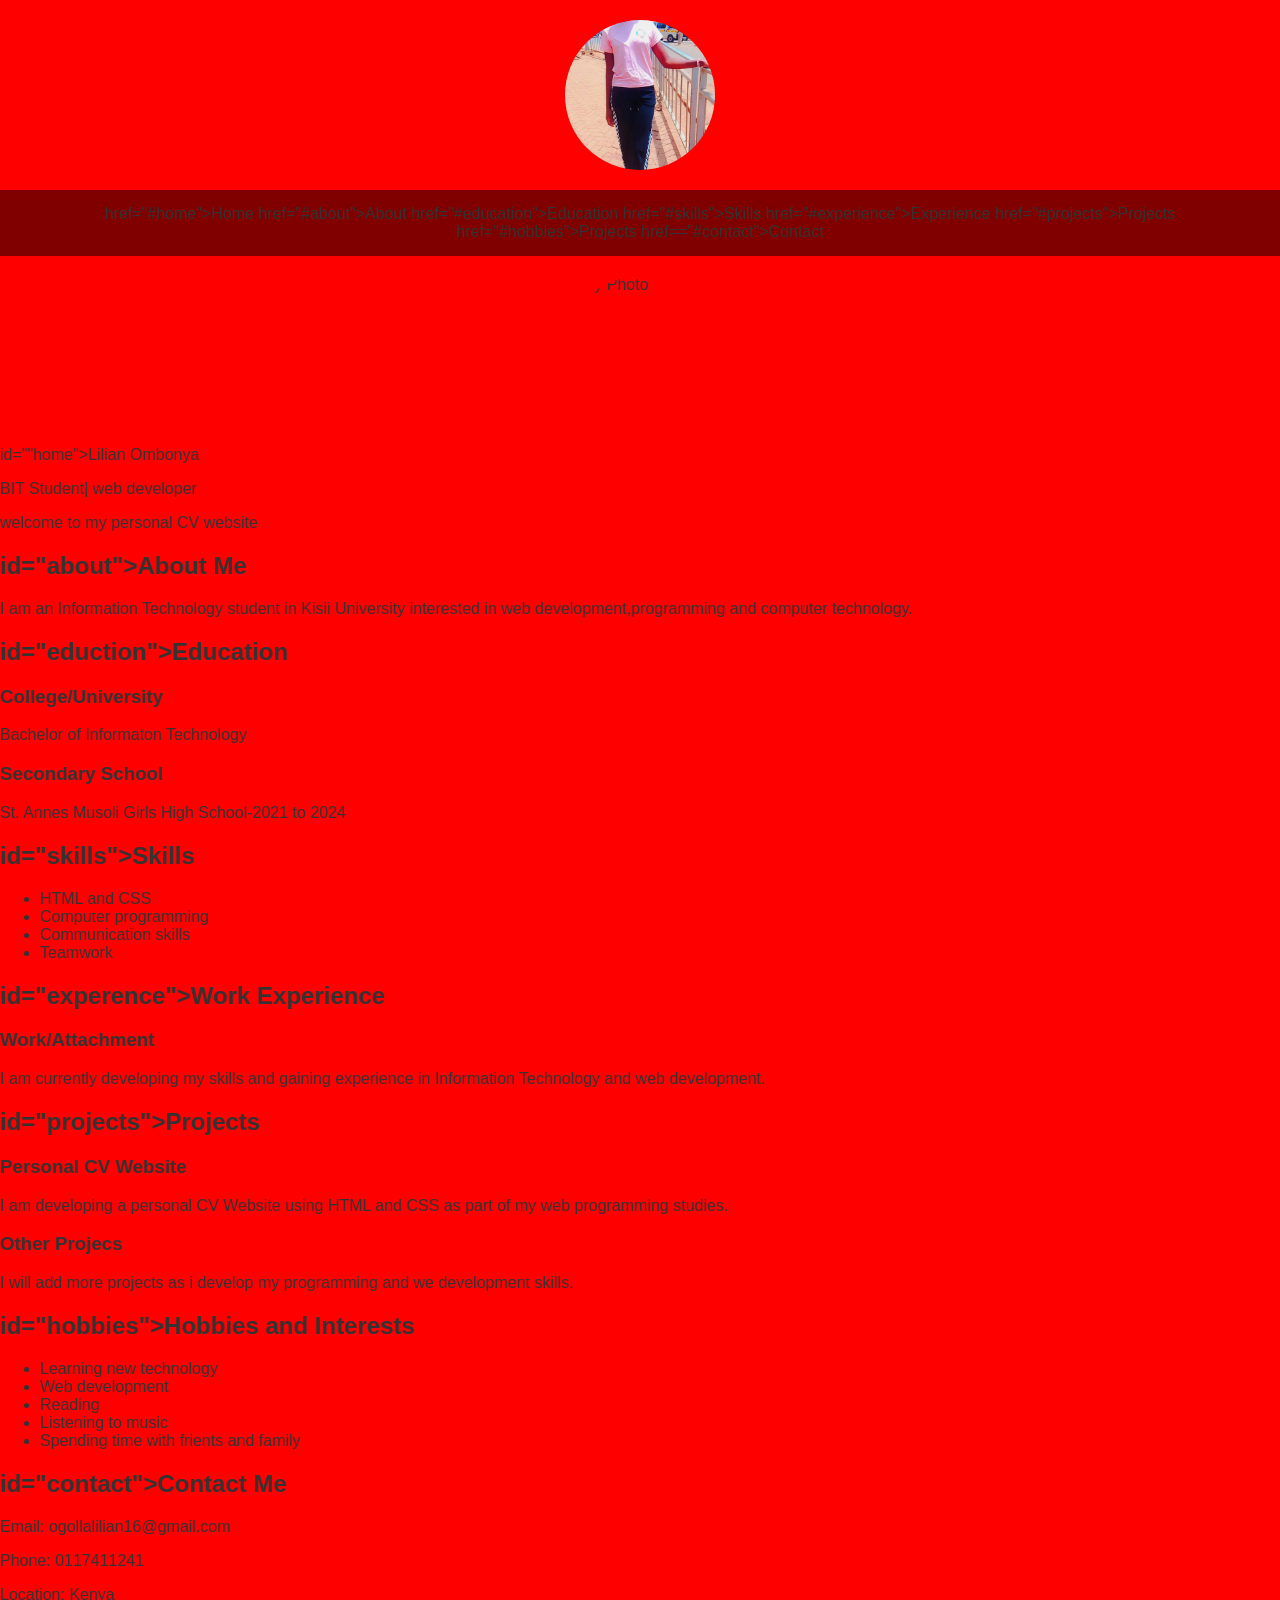
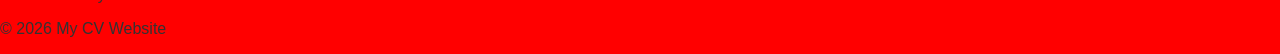
==== index.html @ 98caa649 "Update index.html" ====
<!DOCTYPE html>
<html lang="en">
<head>
    <meta charset="UTF-8">
    <meta name="viewport" content="width=device-width, initial-scale=1.0">
    <title>My CV Website</title>
    <link rel="stylesheet" href="style.css">
</head>
<body>
    <img src="IMG-20260823-WA0031.jpg" alt="My Photo">
    <nav>
        <a> href="#home">Home</a>
        <a> href="#about">About</a>
        <a> href="#education">Education</a>
        <a> href="#skills">Skills</a>
        <a> href="#experience">Experience</a>
        <a> href="#projects">Projects</a>
        <a> href="#hobbies">Projects</a>
        <a> href=="#contact">Contact</a>
    </nav>
    <img src="images/IMG-20260823-WA0031.jpg" alt="My Photo"
    <h1> id=""home">Lilian Ombonya</h1>
    <p>BIT Student| web developer</p>
    <p>welcome to my personal CV website</p>
    <h2> id="about">About Me</h2>
    <p>I am an Information Technology student in Kisii University interested in web development,programming and computer technology.</p>
    <h2> id="eduction">Education</h2>
    <h3>College/University</h3>
    <p>Bachelor of Informaton Technology</p>
    <h3>Secondary School</h3>
    <p>St. Annes Musoli Girls High School-2021 to 2024</p>
    <h2> id="skills">Skills</h2>
    <ul>
        <li>HTML and CSS</li>
        <li>Computer programming</li>
        <li>Communication skills</li>
        <li>Teamwork</li>
    </ul>
    <h2> id="experence">Work Experience</h2>
    <h3>Work/Attachment</h3>
    <p>I am currently developing my skills and gaining experience in Information Technology and web development.</p>
    <h2> id="projects">Projects</h2>
    <h3>Personal CV Website</h3>
    <p>I am developing a personal CV Website using HTML and CSS as part of my web programming studies.</p>
    <h3>Other Projecs</h3>
    <p>I will add more projects as i develop my programming and we development skills.</p>
    <h2> id="hobbies">Hobbies and Interests</h2>
    <ul>
        <li>Learning new technology</li>
        <li>Web development</li>
        <li>Reading</li>
        <li>Listening to music</li>
        <li>Spending time with frients and family</li>
    </ul>
    <h2> id="contact">Contact Me</h2>
    <p>Email: ogollalilian16@gmail.com</p>
    <p>Phone: 0117411241</p>
    <p>Location: Kenya</p>
    <footer>
        <p>&copy; 2026 My CV Website</p>
    </footer>


</body>
</html>
---- style.css ----
body {
    font-family: Arial,sans-serif;
    margin: 0;
    background-color: red;
    color: #333;
}
nav {
    background-color: #800000;
    padding: 15px;
    text-align: center;
}
section {
    background-color: white;
    margin: 20px;
    padding: 25px;
    border-radius: 10px;
    box-shadow: 0 2px 8px;
rgba(0,0,0,0.2);
}
nav a:hover  {
    color: red;
    text-decoration: none;
    margin: 15px;
    font-weight: bold;
    display: inline-block;
}
img {
    width: 150px;
    height: 150px;
    object-fit: cover;
    border-radius: 50%;
    display: block;
    margin: 20px auto;

}
h1 {
    text-align: center;
    font-size: 32px;
}
h1 + p{
    text-align: center;
    font-size:  18px;
    font-weight: bold;

}
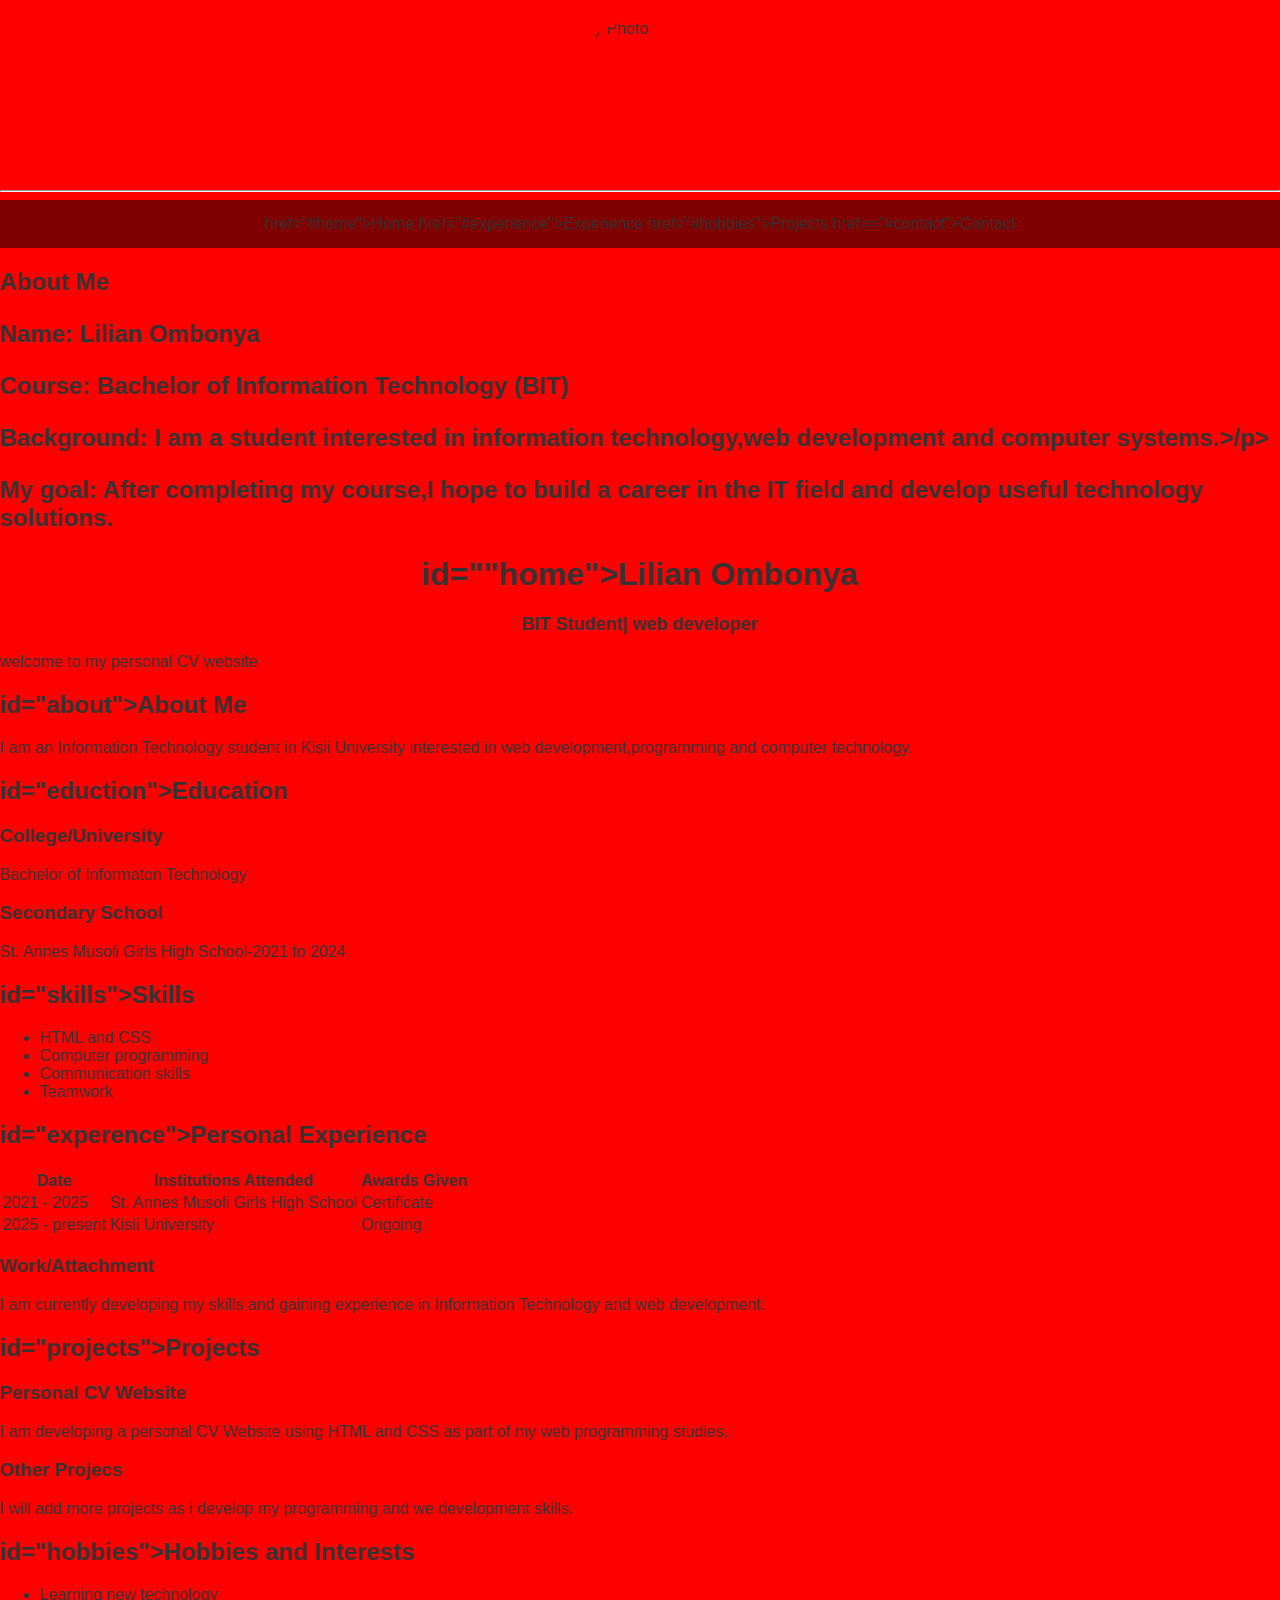
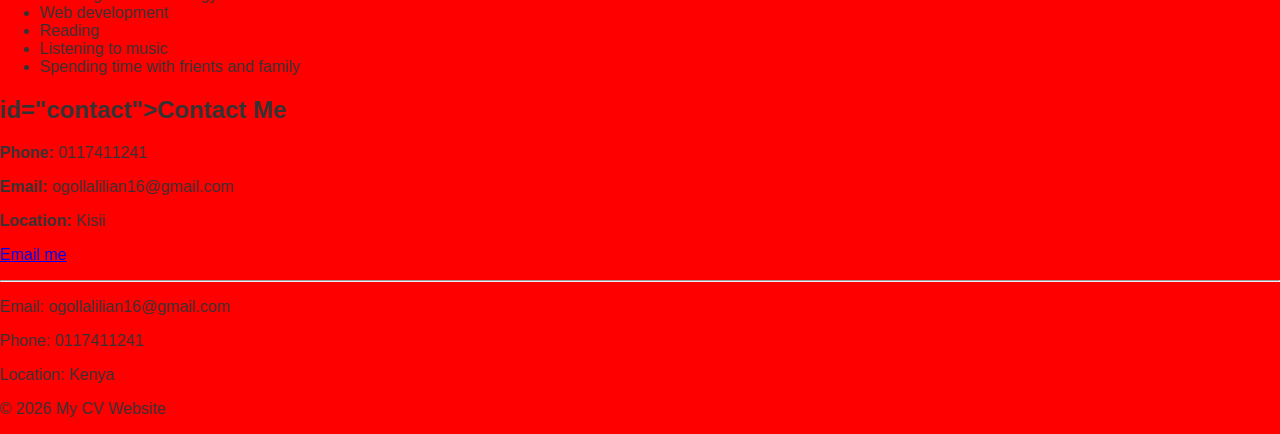
==== commit 858cda9e: "Update index.html" ====
--- a/index.html
+++ b/index.html
@@ -7,18 +7,22 @@
     <link rel="stylesheet" href="style.css">
 </head>
 <body>
-    <img src="IMG-20260823-WA0031.jpg" alt="My Photo">
+    <img src="images/IMG-20260823-WA0031.jpg" alt="My Photo"style="width: 150px; height: 150px; border-radius: 50%; object-fit: cover;">
+	<hr>
     <nav>
         <a> href="#home">Home</a>
-        <a> href="#about">About</a>
-        <a> href="#education">Education</a>
-        <a> href="#skills">Skills</a>
         <a> href="#experience">Experience</a>
-        <a> href="#projects">Projects</a>
         <a> href="#hobbies">Projects</a>
         <a> href=="#contact">Contact</a>
     </nav>
-    <img src="images/IMG-20260823-WA0031.jpg" alt="My Photo"
+    
+	
+	<h2>About Me<h2>
+	<p><strong>Name:</strong> Lilian Ombonya</p>
+	<p><strong>Course:</strong> Bachelor of Information Technology (BIT)</P>
+	<p><strong>Background:</strong> I am a student interested in information technology,web development and computer systems.>/p>
+	<p><strong>My goal:</strong> After completing my course,I hope to build a career in the IT field and develop useful technology solutions.</p>
+	
     <h1> id=""home">Lilian Ombonya</h1>
     <p>BIT Student| web developer</p>
     <p>welcome to my personal CV website</p>
@@ -36,7 +40,27 @@
         <li>Communication skills</li>
         <li>Teamwork</li>
     </ul>
-    <h2> id="experence">Work Experience</h2>
+    <h2> id="experence">Personal Experience</h2>
+	<table>
+		<tr>
+			<th>Date</th>
+			<th>Institutions Attended</th>
+			<th>Awards Given</th>
+		</tr>
+		
+		<tr>
+			<td>2021 - 2025</td>
+			<td>St. Annes Musoli Girls High School</td>
+			<td>Certificate</td>
+		</tr>
+		
+		<tr>
+			<td>2025 - present</td>
+			<td>Kisii University</td>
+			<td>Ongoing</td>
+		</tr>
+	</table>
+		
     <h3>Work/Attachment</h3>
     <p>I am currently developing my skills and gaining experience in Information Technology and web development.</p>
     <h2> id="projects">Projects</h2>
@@ -53,6 +77,16 @@
         <li>Spending time with frients and family</li>
     </ul>
     <h2> id="contact">Contact Me</h2>
+	<p><strong>Phone:</strong> 0117411241</p>
+	<p><strong>Email:</strong> ogollalilian16@gmail.com<p/>
+	<p><strong>Location:</strong> Kisii</p>
+	
+	<p>
+		<a href="mailto:ogollalilian16@gmail.com">Email me</a>
+	</p>
+	
+	
+	<hr>
     <p>Email: ogollalilian16@gmail.com</p>
     <p>Phone: 0117411241</p>
     <p>Location: Kenya</p>
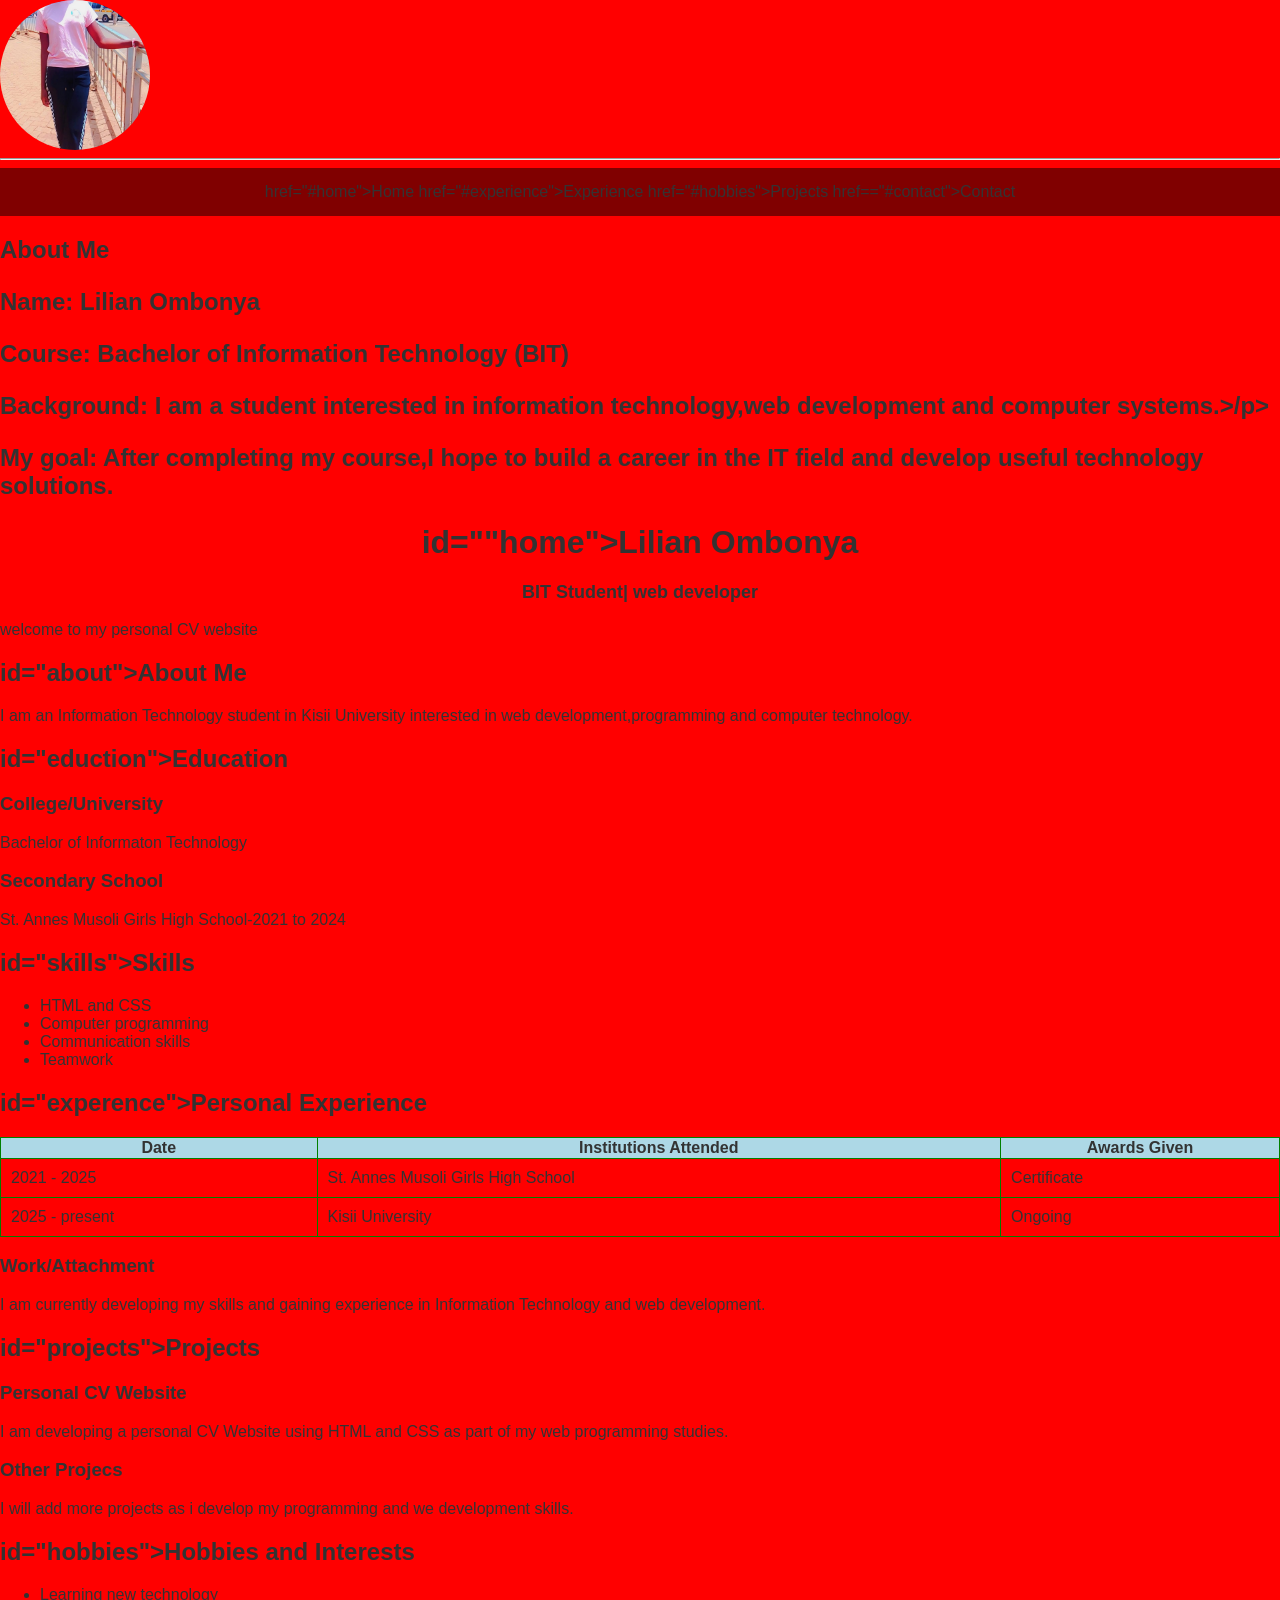
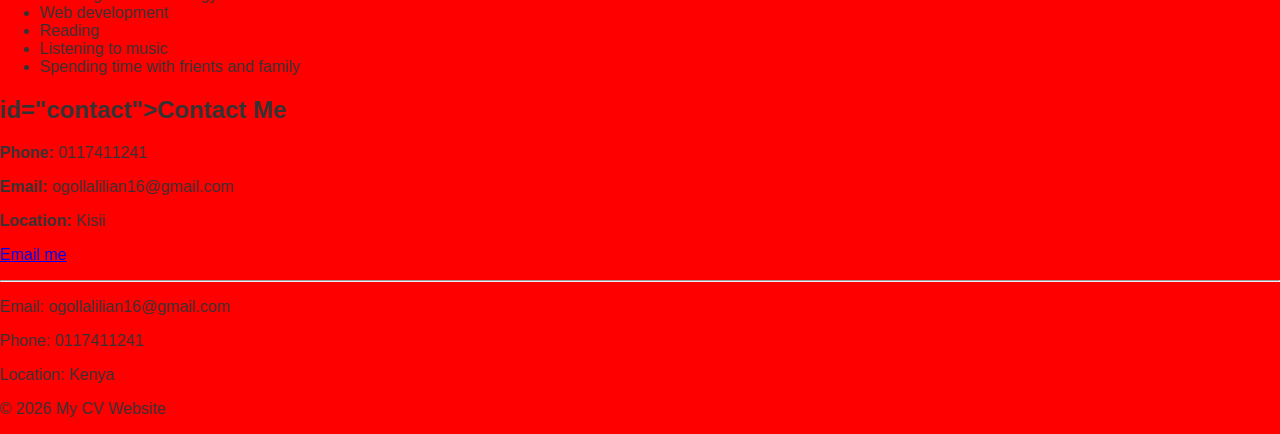
==== commit 3c87a772: "Update index.html" ====
--- a/index.html
+++ b/index.html
@@ -7,7 +7,7 @@
     <link rel="stylesheet" href="style.css">
 </head>
 <body>
-    <img src="images/IMG-20260823-WA0031.jpg" alt="My Photo"style="width: 150px; height: 150px; border-radius: 50%; object-fit: cover;">
+    <img src="IMG-20260823-WA0031.jpg" alt="My Photo"style="width: 150px; height: 150px; border-radius: 50%; object-fit: cover;">
 	<hr>
     <nav>
         <a> href="#home">Home</a>
--- a/style.css
+++ b/style.css
@@ -28,9 +28,9 @@
     width: 150px;
     height: 150px;
     object-fit: cover;
-    border-radius: 50%;
     display: block;
-    margin: 20px auto;
+    margin-left: 0;
+	margim right:auto;
 
 }
 h1 {
@@ -41,5 +41,18 @@
     text-align: center;
     font-size:  18px;
     font-weight: bold;
-
 }
+table {
+	width: 100%;
+	border-collapse: collapse;
+}
+table,th,td {
+	border: 1px solid green;
+}
+th {
+	background-color: lightblue;
+	padding: 10 px;
+}
+ td {
+	padding: 10px;
+}
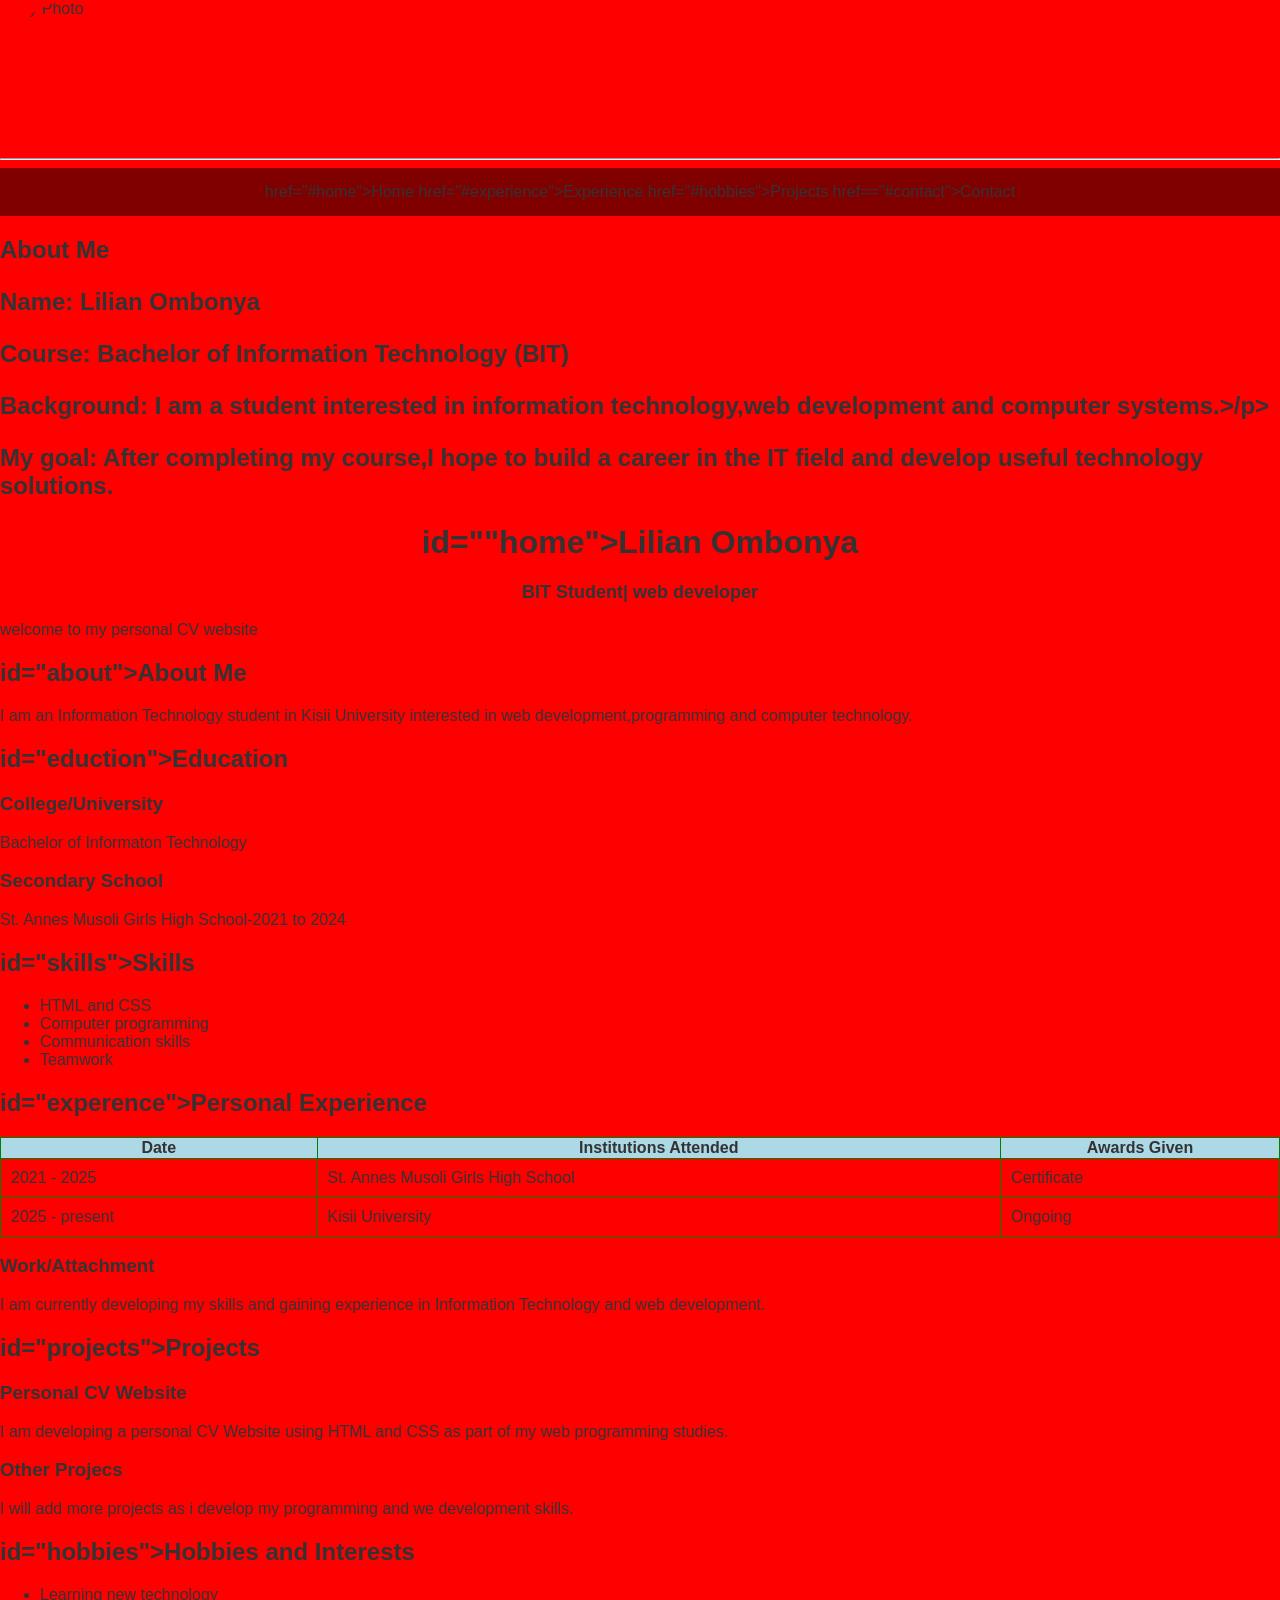
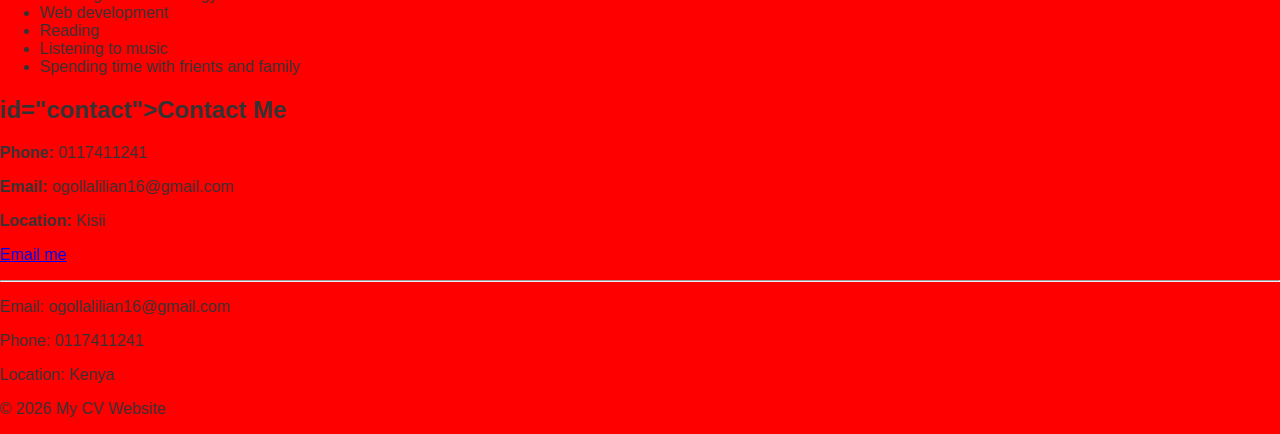
==== commit bb6e70f3: "Update index.html" ====
--- a/index.html
+++ b/index.html
@@ -7,7 +7,7 @@
     <link rel="stylesheet" href="style.css">
 </head>
 <body>
-    <img src="IMG-20260823-WA0031.jpg" alt="My Photo"style="width: 150px; height: 150px; border-radius: 50%; object-fit: cover;">
+    <img src="image/IMG-20260823-WA0031.jpg" alt="My Photo"style="width: 150px; height: 150px; border-radius: 50%; object-fit: cover;">
 	<hr>
     <nav>
         <a> href="#home">Home</a>
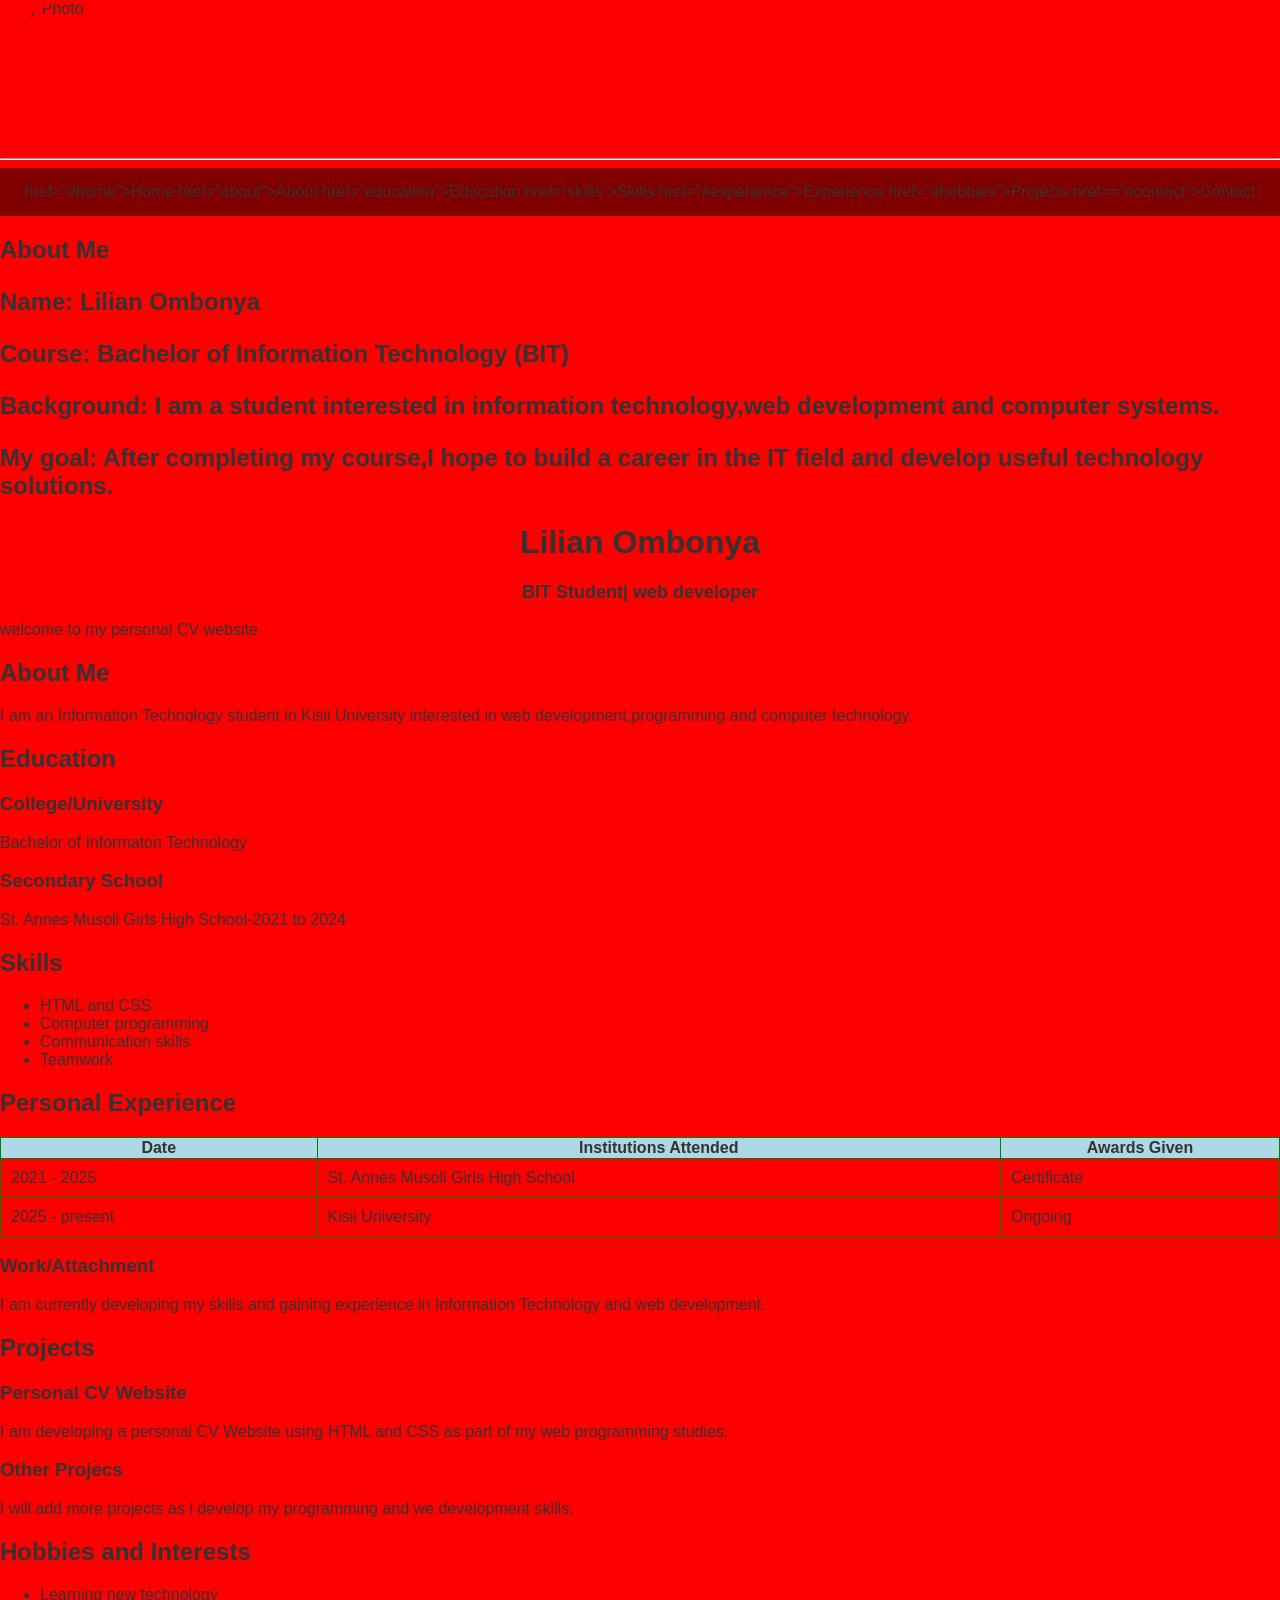
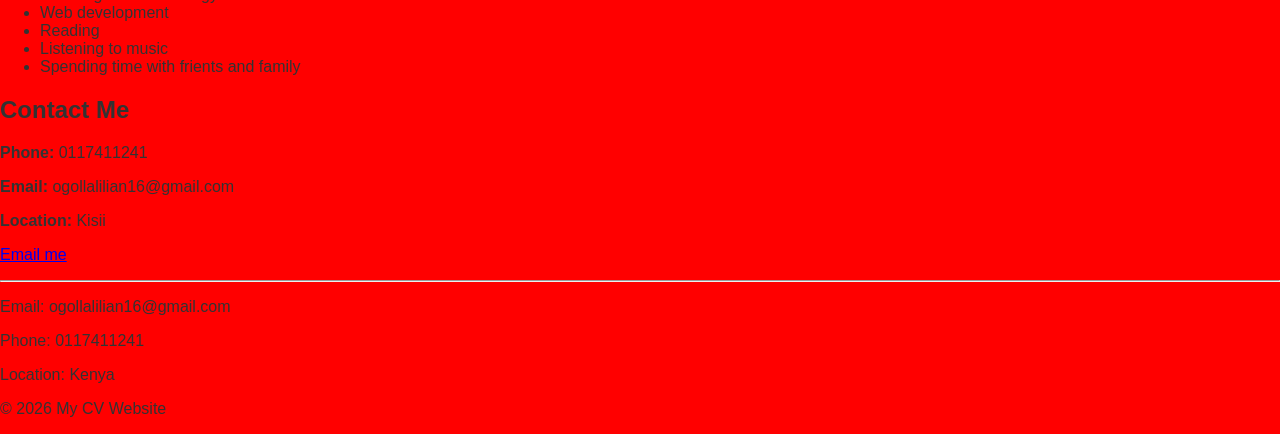
==== commit 62c9d1da: "Update index.html" ====
--- a/index.html
+++ b/index.html
@@ -7,45 +7,49 @@
     <link rel="stylesheet" href="style.css">
 </head>
 <body>
-    <img src="image/IMG-20260823-WA0031.jpg" alt="My Photo"style="width: 150px; height: 150px; border-radius: 50%; object-fit: cover;">
+    <img src="images/IMG-20260823-WA0031.jpg" alt="My Photo"style="width: 150px; height: 150px; border-radius: 50%; object-fit: cover;">
 	<hr>
     <nav>
         <a> href="#home">Home</a>
+		<a> href="about">About</a>
+		<a> href="education">Education</a>
+		<a> href="skills">Skills</a>
         <a> href="#experience">Experience</a>
         <a> href="#hobbies">Projects</a>
         <a> href=="#contact">Contact</a>
+		
     </nav>
     
 	
 	<h2>About Me<h2>
 	<p><strong>Name:</strong> Lilian Ombonya</p>
 	<p><strong>Course:</strong> Bachelor of Information Technology (BIT)</P>
-	<p><strong>Background:</strong> I am a student interested in information technology,web development and computer systems.>/p>
+	<p><strong>Background:</strong> I am a student interested in information technology,web development and computer systems.</p>
 	<p><strong>My goal:</strong> After completing my course,I hope to build a career in the IT field and develop useful technology solutions.</p>
 	
-    <h1> id=""home">Lilian Ombonya</h1>
+    <h1 id="home">Lilian Ombonya</h1>
     <p>BIT Student| web developer</p>
     <p>welcome to my personal CV website</p>
-    <h2> id="about">About Me</h2>
+    <h2 id="about">About Me</h2>
     <p>I am an Information Technology student in Kisii University interested in web development,programming and computer technology.</p>
-    <h2> id="eduction">Education</h2>
+    <h2 id="eduction">Education</h2>
     <h3>College/University</h3>
     <p>Bachelor of Informaton Technology</p>
     <h3>Secondary School</h3>
     <p>St. Annes Musoli Girls High School-2021 to 2024</p>
-    <h2> id="skills">Skills</h2>
+    <h2 id="skills">Skills</h2>
     <ul>
         <li>HTML and CSS</li>
         <li>Computer programming</li>
         <li>Communication skills</li>
         <li>Teamwork</li>
     </ul>
-    <h2> id="experence">Personal Experience</h2>
+    <h2 id="experence">Personal Experience</h2>
 	<table>
 		<tr>
-			<th>Date</th>
-			<th>Institutions Attended</th>
-			<th>Awards Given</th>
+			<th style="background-color:lightblue;">Date</th>
+			<th style="background-color:lightblue;">Institutions Attended</th>
+			<th style="background-color:lightblue;">Awards Given</th>
 		</tr>
 		
 		<tr>
@@ -63,12 +67,12 @@
 		
     <h3>Work/Attachment</h3>
     <p>I am currently developing my skills and gaining experience in Information Technology and web development.</p>
-    <h2> id="projects">Projects</h2>
+    <h2 id="projects">Projects</h2>
     <h3>Personal CV Website</h3>
     <p>I am developing a personal CV Website using HTML and CSS as part of my web programming studies.</p>
     <h3>Other Projecs</h3>
     <p>I will add more projects as i develop my programming and we development skills.</p>
-    <h2> id="hobbies">Hobbies and Interests</h2>
+    <h2 id="hobbies">Hobbies and Interests</h2>
     <ul>
         <li>Learning new technology</li>
         <li>Web development</li>
@@ -76,7 +80,7 @@
         <li>Listening to music</li>
         <li>Spending time with frients and family</li>
     </ul>
-    <h2> id="contact">Contact Me</h2>
+    <h2 id="contact">Contact Me</h2>
 	<p><strong>Phone:</strong> 0117411241</p>
 	<p><strong>Email:</strong> ogollalilian16@gmail.com<p/>
 	<p><strong>Location:</strong> Kisii</p>
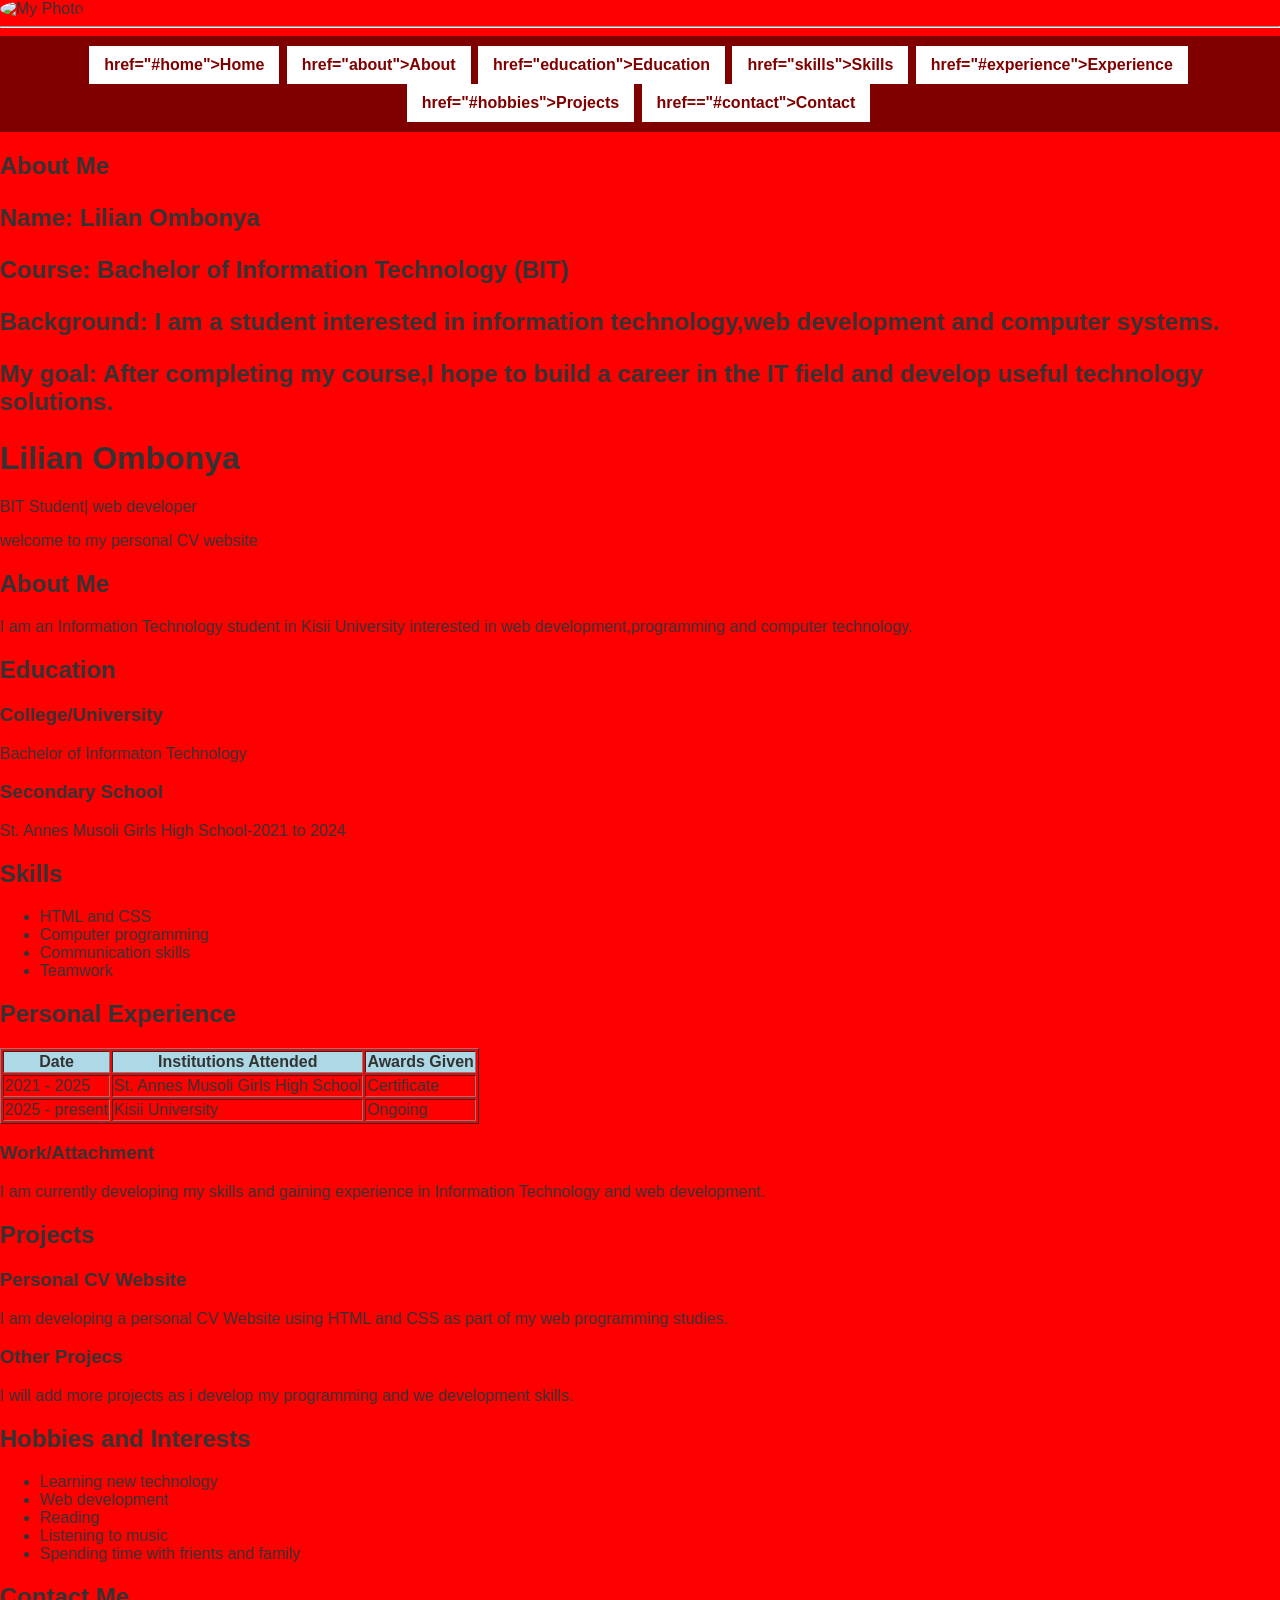
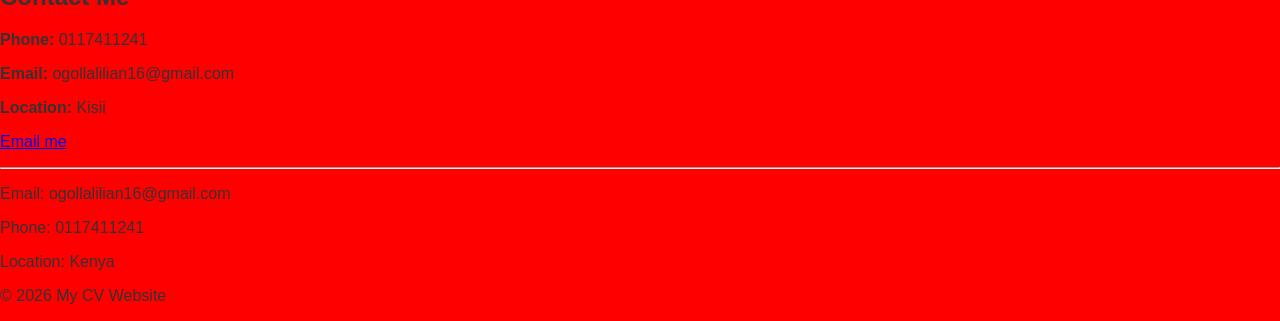
==== commit 048b3b37: "Update index.html" ====
--- a/index.html
+++ b/index.html
@@ -45,7 +45,7 @@
         <li>Teamwork</li>
     </ul>
     <h2 id="experence">Personal Experience</h2>
-	<table>
+	<table border="1">
 		<tr>
 			<th style="background-color:lightblue;">Date</th>
 			<th style="background-color:lightblue;">Institutions Attended</th>
--- a/style.css
+++ b/style.css
@@ -6,9 +6,25 @@
 }
 nav {
     background-color: #800000;
-    padding: 15px;
+    padding: 10px;
     text-align: center;
 }
+nav a {
+	display: inline-block;
+	background-color: white;
+	color: #800000;
+	text-decoration: none;
+	padding: 10px 15px;
+	margin-right: 3px;
+	border: 5px 5px 0 0;
+	border-bottom: none;
+	font-weight: bold;
+}
+nav a: hover {
+	background-color: lightblue;
+	color: black;
+}
+	
 section {
     background-color: white;
     margin: 20px;
@@ -16,14 +32,7 @@
     border-radius: 10px;
     box-shadow: 0 2px 8px;
 rgba(0,0,0,0.2);
-}
-nav a:hover  {
-    color: red;
-    text-decoration: none;
-    margin: 15px;
-    font-weight: bold;
-    display: inline-block;
-}
+
 img {
     width: 150px;
     height: 150px;
@@ -46,13 +55,16 @@
 	width: 100%;
 	border-collapse: collapse;
 }
-table,th,td {
-	border: 1px solid green;
-}
+
 th {
 	background-color: lightblue;
-	padding: 10 px;
 }
- td {
+th'td {
+	border: 1px solid green;
 	padding: 10px;
+	text-align: left;
 }
+
+
+
+ 
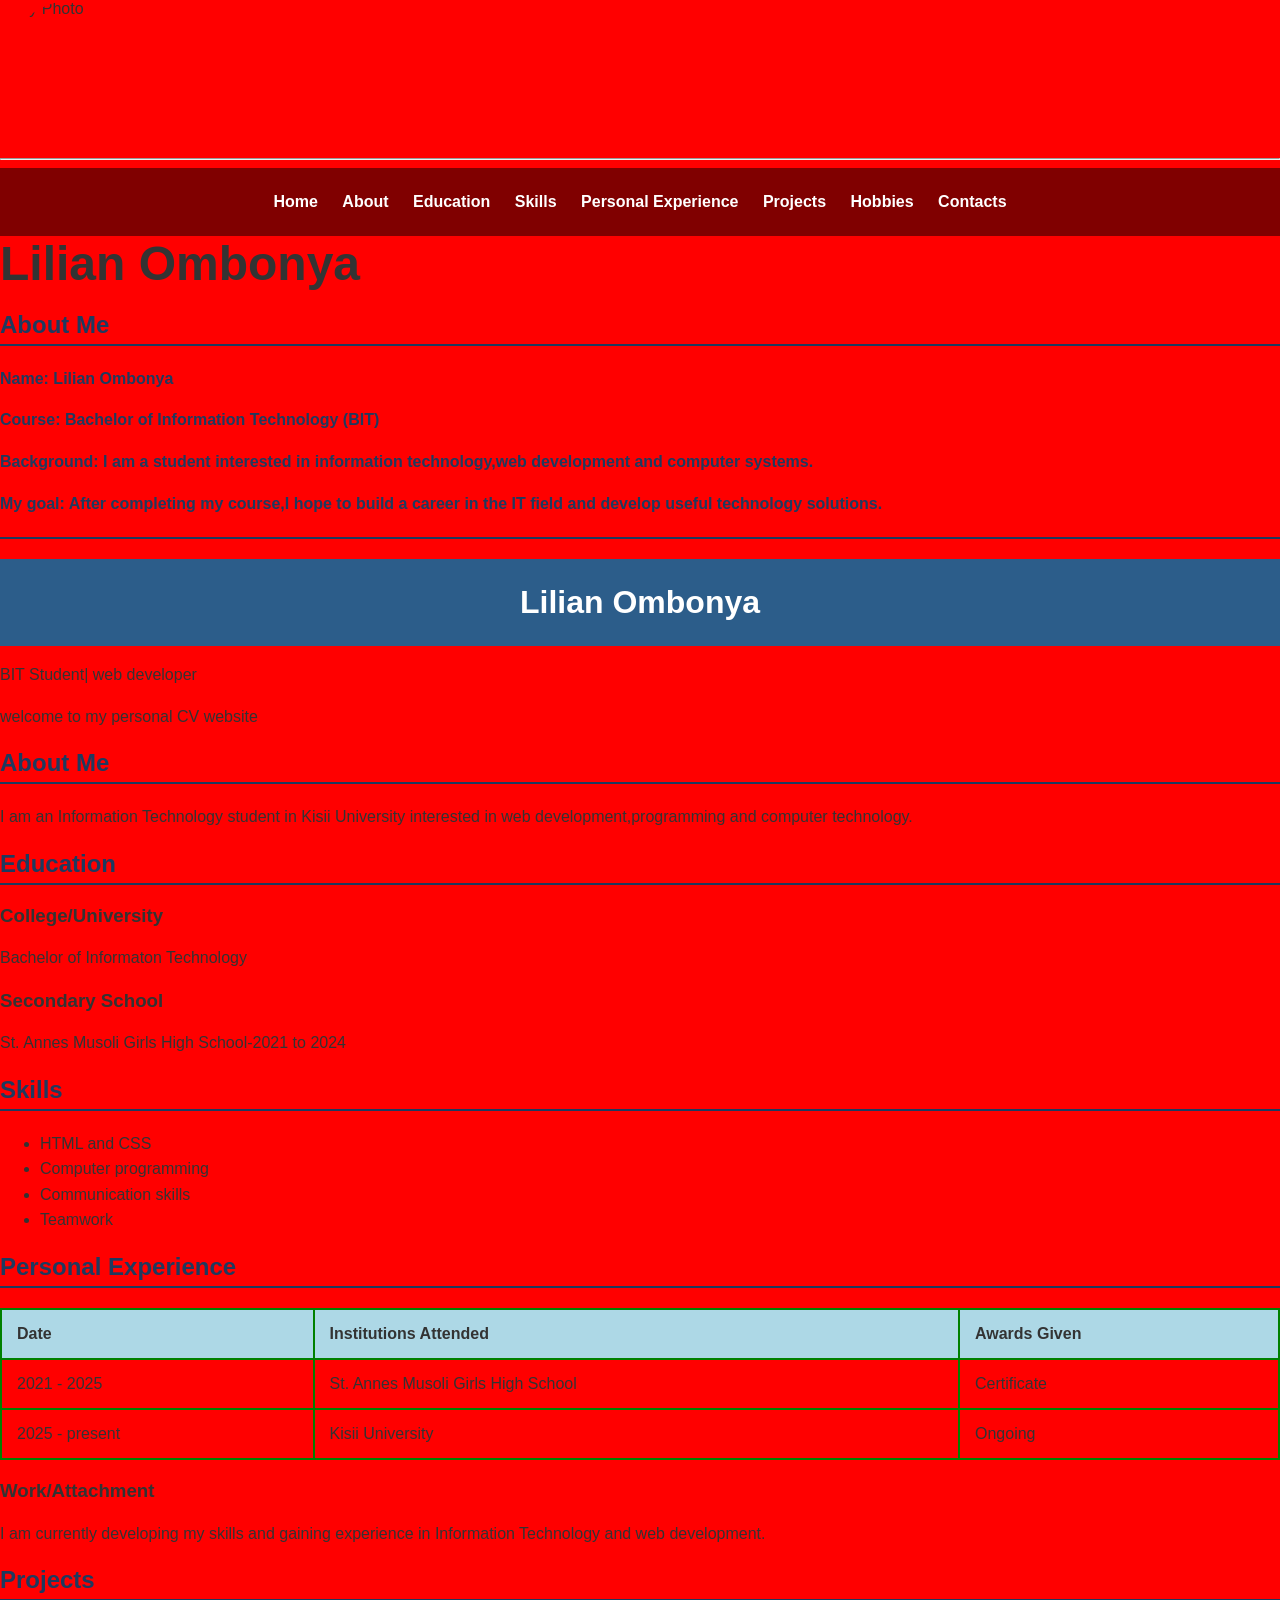
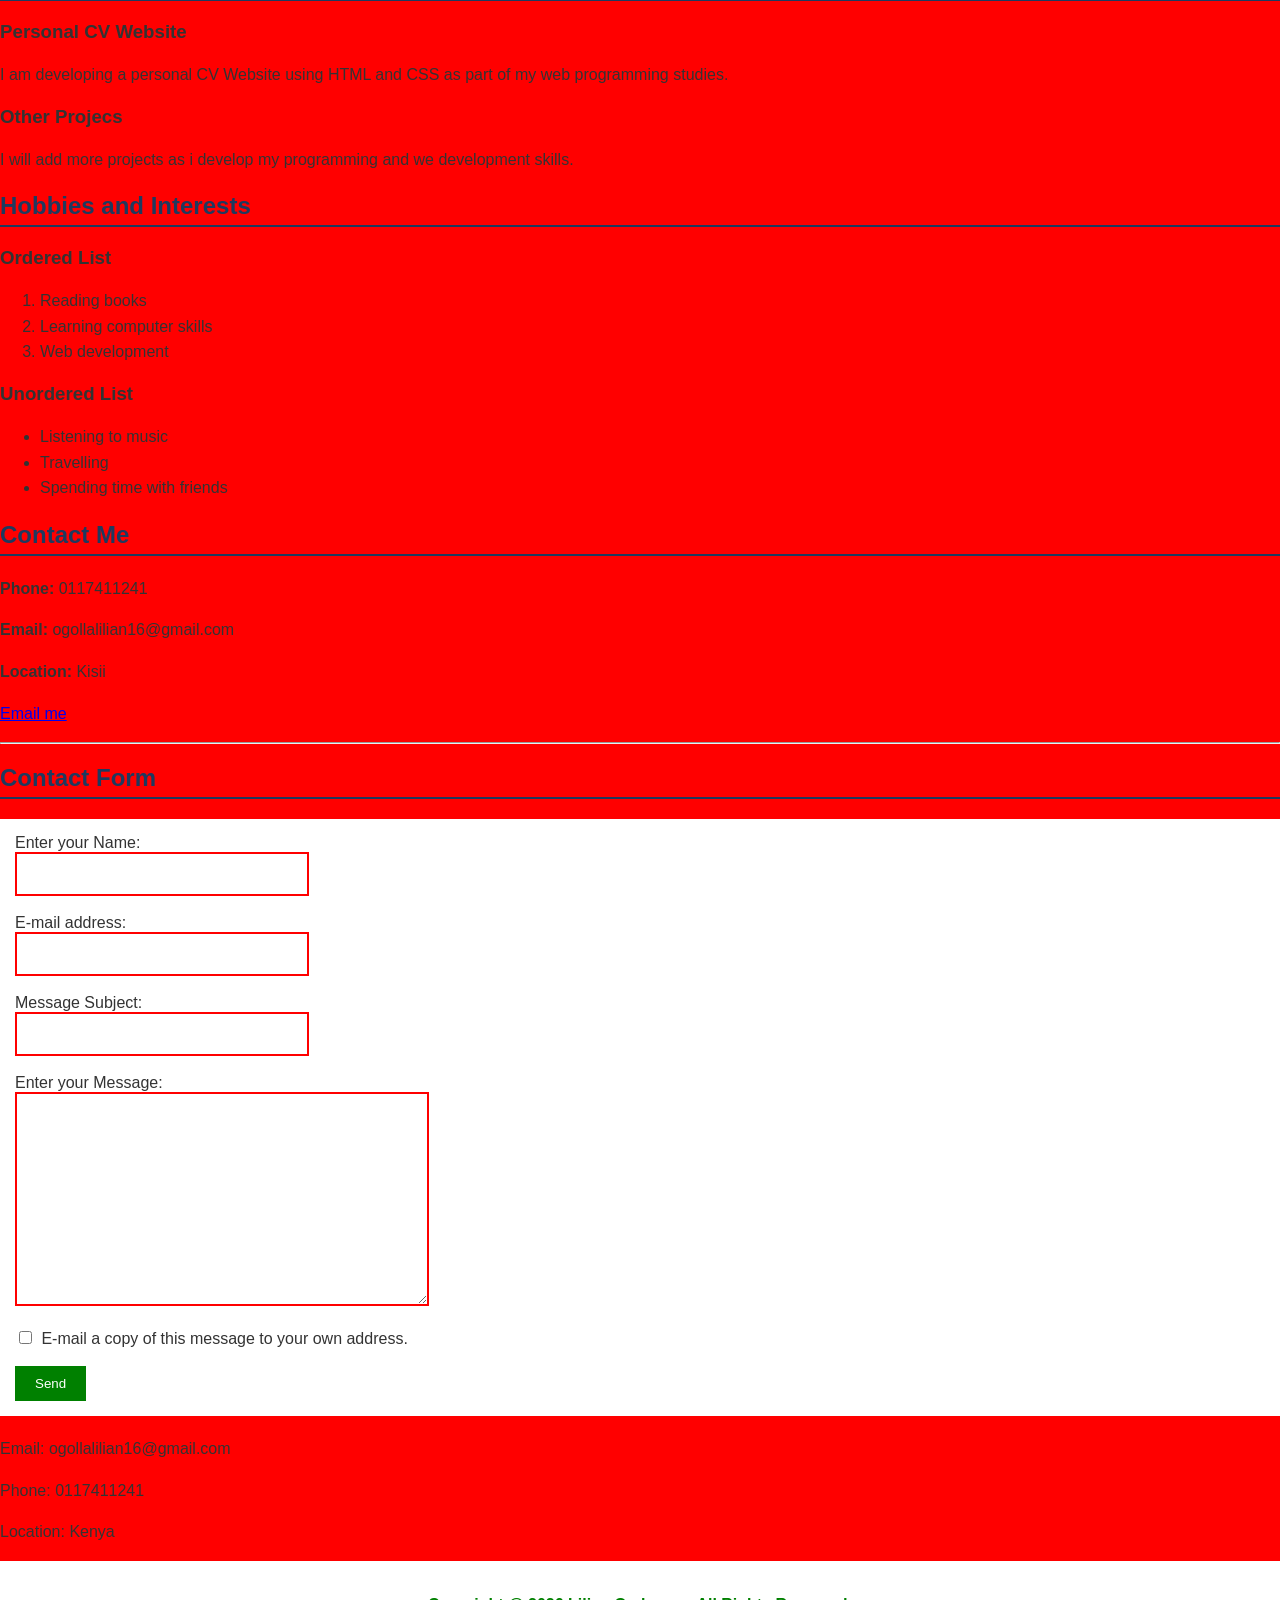
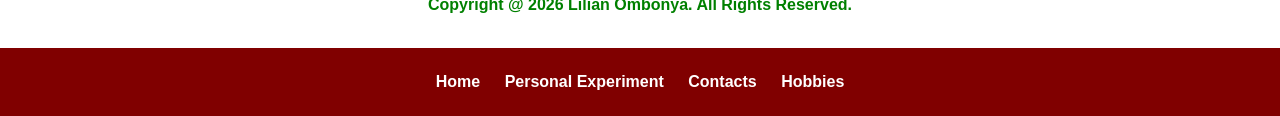
==== commit 6a360314: "Add files via upload" ====
--- a/index.html
+++ b/index.html
@@ -10,15 +10,17 @@
     <img src="images/IMG-20260823-WA0031.jpg" alt="My Photo"style="width: 150px; height: 150px; border-radius: 50%; object-fit: cover;">
 	<hr>
     <nav>
-        <a> href="#home">Home</a>
-		<a> href="about">About</a>
-		<a> href="education">Education</a>
-		<a> href="skills">Skills</a>
-        <a> href="#experience">Experience</a>
-        <a> href="#hobbies">Projects</a>
-        <a> href=="#contact">Contact</a>
-		
+        <a href="index.html">Home</a>
+		<a href="about.html">About</a>
+		<a href="education.html">Education</a>
+		<a href="skills.html">Skills</a>
+        <a href="experience.html"> Personal Experience</a>
+		<a href="projects.html"> Projects</a>
+        <a href="hobbies.html">Hobbies</a>
+        <a href=="contact.html">Contacts</a>
     </nav>
+	
+	<div class="moving-name">Lilian Ombonya</div>
     
 	
 	<h2>About Me<h2>
@@ -73,13 +75,21 @@
     <h3>Other Projecs</h3>
     <p>I will add more projects as i develop my programming and we development skills.</p>
     <h2 id="hobbies">Hobbies and Interests</h2>
-    <ul>
-        <li>Learning new technology</li>
-        <li>Web development</li>
-        <li>Reading</li>
-        <li>Listening to music</li>
-        <li>Spending time with frients and family</li>
-    </ul>
+	
+	<h3>Ordered List</h3>
+	<ol>
+		<li>Reading books</li>
+		<li>Learning computer skills</li>
+		<li>Web development</li>
+	</ol>
+	
+	<h3>Unordered List</h3>
+	<ul>
+		<li>Listening to music</li>
+		<li>Travelling</li>
+		<li>Spending time with friends</li>
+	</ul>
+
     <h2 id="contact">Contact Me</h2>
 	<p><strong>Phone:</strong> 0117411241</p>
 	<p><strong>Email:</strong> ogollalilian16@gmail.com<p/>
@@ -91,13 +101,46 @@
 	
 	
 	<hr>
+	<h2>Contact Form</h2>
+	
+<form action="mailto:ogollalilian16@gmail.com"
+method="post" enctypt="text/plain">
+	
+	<label>Enter your Name:</label><br>
+	<input type="text" name="name"
+required><br><br>
+	
+	<label>E-mail address:</label><br>
+	<input type="text" name="email"
+required><br><br>
+
+	<label>Message Subject:</label><br>
+	<input type="text" name="subject"
+required><br><br>
+
+	<label>Enter your Message:</label><br>
+	<textarea name="messsage" rows="10" cols="50" required></textarea><br><br>
+	
+	<input type="checkbox" name="copy"> E-mail a copy of this message to your own address.<br><br>
+	
+	<input type="submit" value="Send">
+	
+</form>
+	
     <p>Email: ogollalilian16@gmail.com</p>
     <p>Phone: 0117411241</p>
     <p>Location: Kenya</p>
     <footer>
-        <p>&copy; 2026 My CV Website</p>
+        <p>Copyright @ 2026 Lilian Ombonya. All Rights Reserved.</p>
     </footer>
+	
+	<nav>
+		<a href="#home">Home</a>
+		<a href="#experiment">Personal Experiment</a>
+		<a href="#contact">Contacts</a>
+		<a href="#hobbies">Hobbies</a>
+	</nav>
 
 
 </body>
-</html>
+</html>
--- a/style.css
+++ b/style.css
@@ -1,70 +1,164 @@
+/* GENERAL PAGE STYLING */
 body {
-    font-family: Arial,sans-serif;
+    font-family: Arial, sans-serif;
     margin: 0;
     background-color: red;
     color: #333;
 }
+
+/* NAVIGATION MENU */
 nav {
     background-color: #800000;
-    padding: 10px;
+    padding: 15px;
     text-align: center;
 }
+
 nav a {
-	display: inline-block;
-	background-color: white;
-	color: #800000;
-	text-decoration: none;
-	padding: 10px 15px;
-	margin-right: 3px;
-	border: 5px 5px 0 0;
-	border-bottom: none;
-	font-weight: bold;
+    color: white;
+    text-decoration: none;
+    margin: 10px;
+    font-weight: bold;
+    display: inline-block;
 }
-nav a: hover {
-	background-color: lightblue;
-	color: black;
+
+nav a:hover {
+    color: #ffd700;
+    text-decoration: underline;
 }
-	
+
+/* MAIN HEADINGS */
+h1 {
+    background-color: #2c5d8a;
+    color: white;
+    text-align: center;
+    padding: 25px;
+    margin: 0;
+}
+
+h2 {
+    color: #1e3a5f;
+    border-bottom: 2px solid #1e3a5f;
+    padding-bottom: 5px;
+}
+
+/* PARAGRAPHS AND LISTS */
+p, li {
+    font-size: 16px;
+    line-height: 1.6;
+}
+
+ul, ol {
+    line-height: 2;
+}
+
+/* GENERAL CONTENT SECTIONS */
 section {
     background-color: white;
     margin: 20px;
     padding: 25px;
     border-radius: 10px;
-    box-shadow: 0 2px 8px;
-rgba(0,0,0,0.2);
+    box-shadow: 0 2px 8px rgba(0, 0, 0, 0.2);
+}
 
+/* HOME PAGE PHOTO */
 img {
     width: 150px;
     height: 150px;
     object-fit: cover;
     display: block;
     margin-left: 0;
-	margim right:auto;
+    margin-right: auto;
+}
 
+/* TABLE STYLING */
+table {
+    width: 100%;
+    border-collapse: collapse;
+    margin: 20px 0;
+    border: 2px solid green;
 }
-h1 {
-    text-align: center;
-    font-size: 32px;
-}
-h1 + p{
-    text-align: center;
-    font-size:  18px;
-    font-weight: bold;
-}
-table {
-	width: 100%;
-	border-collapse: collapse;
+
+th, td {
+    border: 2px solid green;
+    padding: 15px;
+    text-align: left;
 }
 
 th {
-	background-color: lightblue;
-}
-th'td {
-	border: 1px solid green;
-	padding: 10px;
-	text-align: left;
+    background-color: lightblue;
 }
 
+/* CONTACT FORM */
+form {
+    background-color: white;
+    margin: 20px 0;
+    padding: 15px;
+}
 
+form input[type="text"],
+form input[type="email"] {
+    width: 280px;
+    height: 30px;
+    border: 2px solid red;
+    padding: 5px;
+}
 
- 
+form textarea {
+    width: 400px;
+    height: 200px;
+    border: 2px solid red;
+    padding: 5px;
+}
+
+form input[type="checkbox"] {
+    margin-right: 5px;
+}
+
+form input[type="submit"] {
+    background-color: green;
+    color: white;
+    padding: 10px 20px;
+    border: none;
+    cursor: pointer;
+}
+
+/* HOBBIES SECTION */
+.hobbies-section {
+    background-color: lightblue;
+    margin: 20px;
+    padding: 25px;
+    border: 1px solid green;
+    border-radius: 10px;
+}
+
+.hobbies-section ol,
+.hobbies-section ul {
+    line-height: 2;
+    padding-left: 30px;
+}
+
+/* MOVING NAME */
+.moving-name {
+    font-size: 48px;
+    font-weight: bold;
+    white-space: nowrap;
+    animation: moveName 10s linear infinite alternate;
+}
+
+@keyframes moveName {
+    from {
+        transform: translateX(0);
+    }
+    to {
+        transform: translateX(500px);
+    }
+}
+
+/* FOOTER */
+footer {
+    background-color: white;
+    color: green;
+    text-align: center;
+    padding: 15px;
+    font-weight: bold;
+}
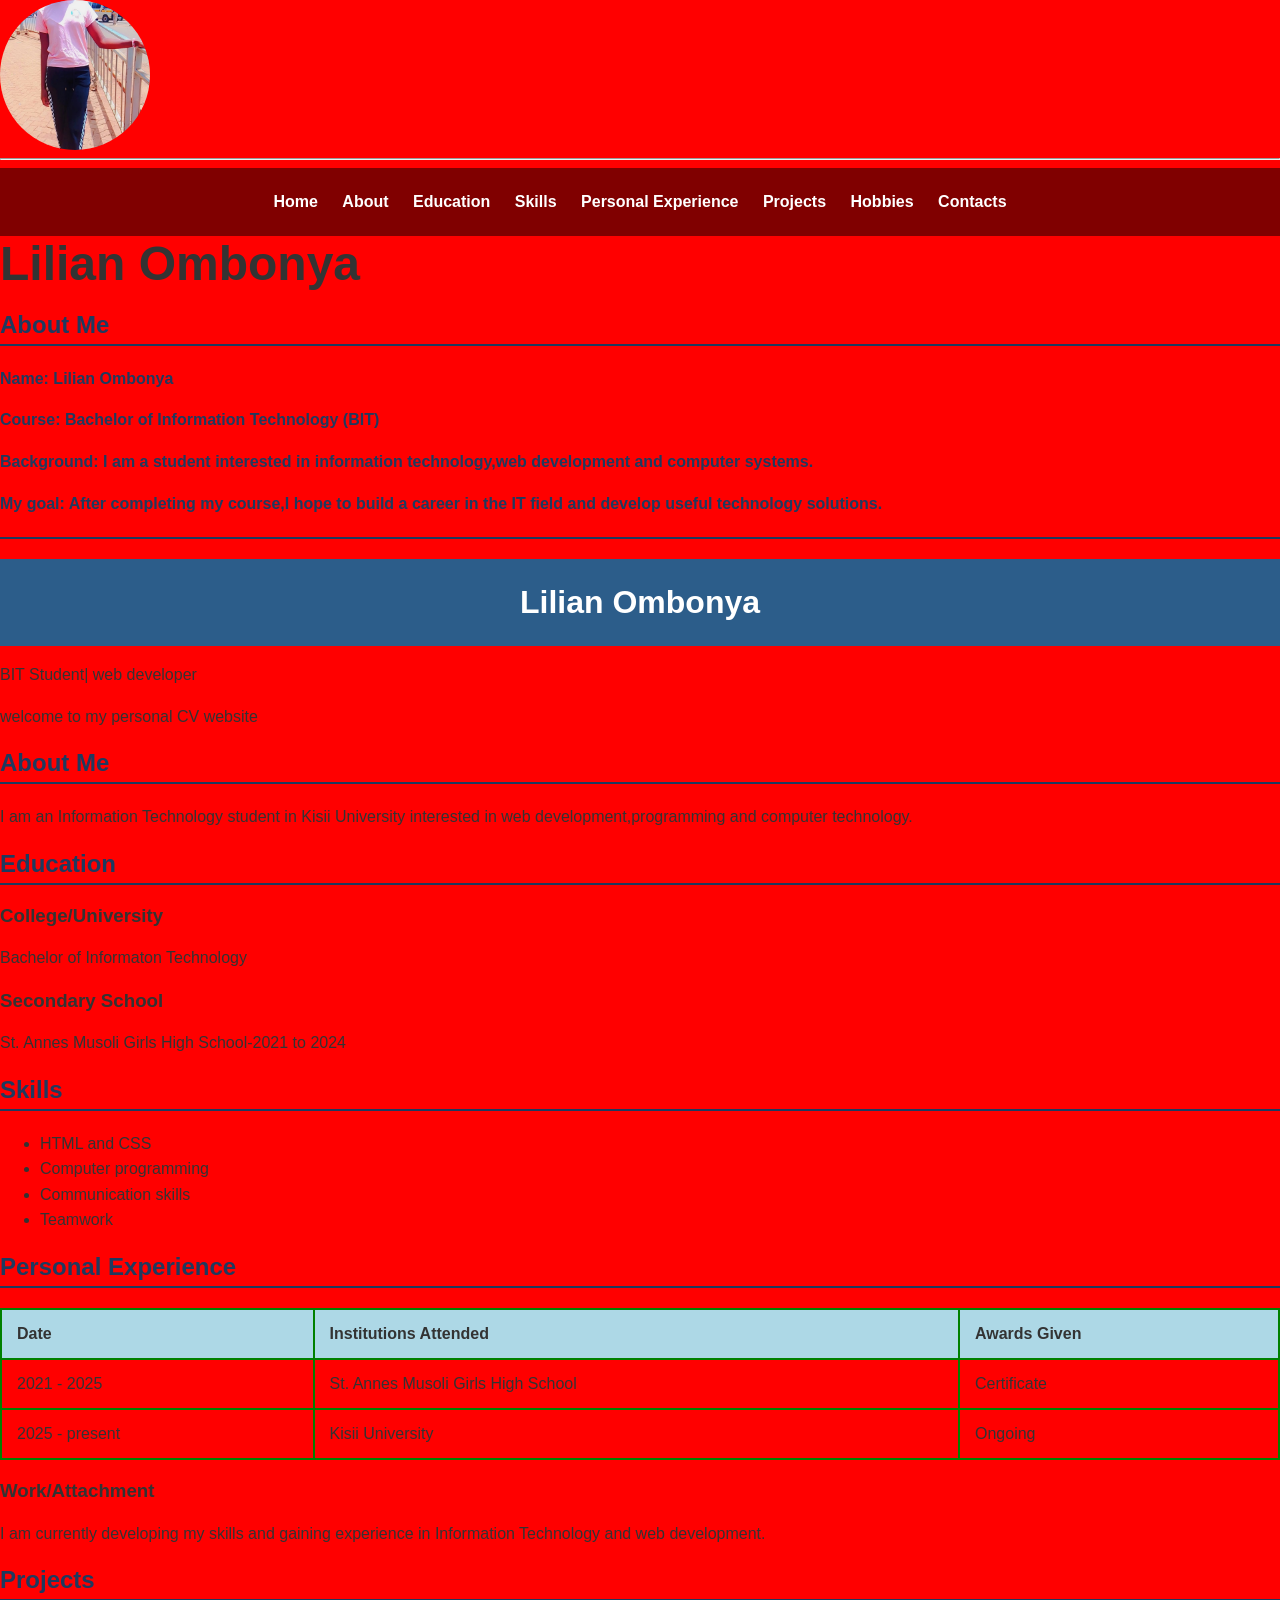
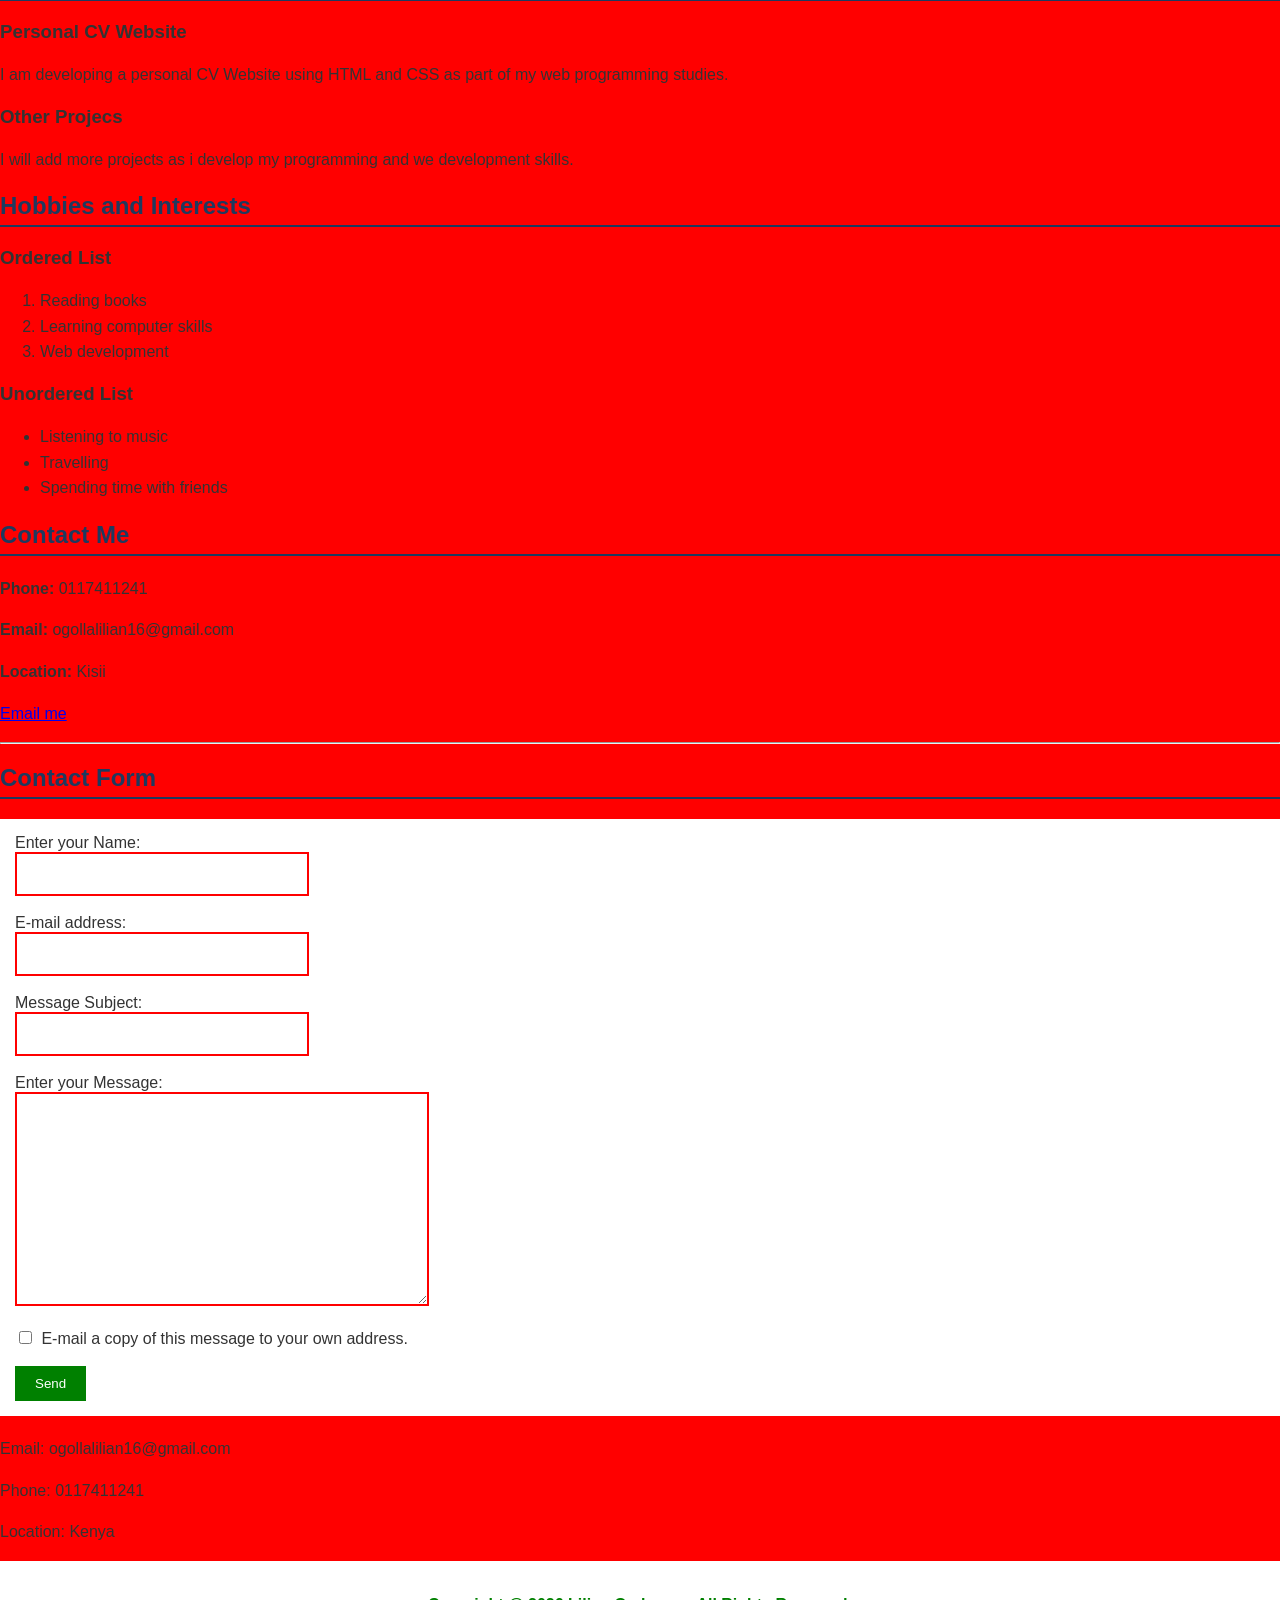
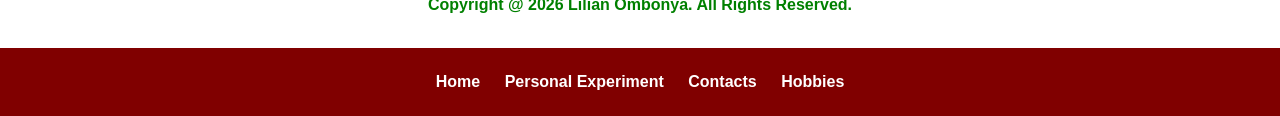
==== commit 323492a6: "Update index.html" ====
--- a/index.html
+++ b/index.html
@@ -7,7 +7,7 @@
     <link rel="stylesheet" href="style.css">
 </head>
 <body>
-    <img src="images/IMG-20260823-WA0031.jpg" alt="My Photo"style="width: 150px; height: 150px; border-radius: 50%; object-fit: cover;">
+    <img src="IMG-20260823-WA0031.jpg" alt="My Photo"style="width: 150px; height: 150px; border-radius: 50%; object-fit: cover;">
 	<hr>
     <nav>
         <a href="index.html">Home</a>
@@ -143,4 +143,4 @@
 
 
 </body>
-</html>+</html>
